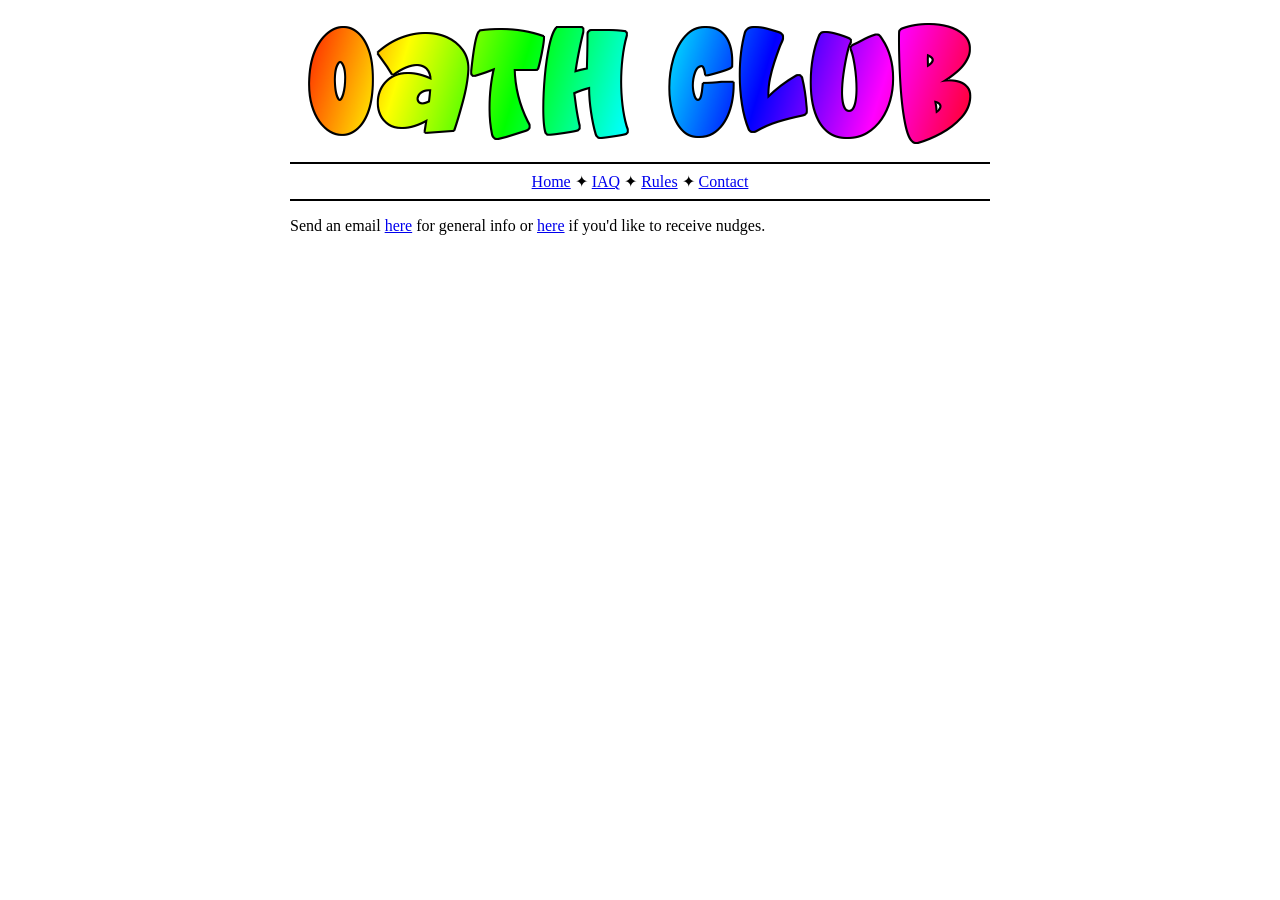
==== contact.html @ ae76c295 "contact page" ====
<!DOCTYPE html>
<html>
<head>
    <meta charset="utf-8">
    <title>Oath Club Nudge Service</title>
    <link rel="icon" type="image/x-icon" href="/images/red-book.ico">
    <link rel="stylesheet" href="./style.css">
</head>
<body>
    <div class="container">
        <center>
            <img src="./images/fun-logo-super-crown.png">
                <hr>
                    <a href="./index.html">Home</a> ✦ 
                    <a href="./iaq.html">IAQ</a> ✦ 
                    <a href="./rules.html">Rules</a> ✦ 
                    <a href="./contact.html">Contact</a>
                <hr>
        </center>
        <p>
            Send an email <a href="&#109;&#97;&#105;&#108;&#116;&#111;&#58;&#104;&#101;&#108;&#108;&#111;&#64;&#111;&#97;&#116;&#104;&#99;&#108;&#117;&#98;&#46;&#113;&#117;&#101;&#115;&#116;">here</a> for general info or <a href="&#109;&#97;&#105;&#108;&#116;&#111;&colon;&#110;&#117;&#100;&#103;&#101;&#115;&commat;&#111;&#97;&#116;&#104;&#99;&#108;&#117;&#98;&period;&#113;&#117;&#101;&#115;&#116;">here</a> if you'd like to receive nudges.
        </p>
        </div>
</body>
</html>
---- style.css ----
.container{
  width:700px;
  margin: 0 auto;
}
hr {
    height: 2px;
    background-color: black;
    border-width: 0;
}
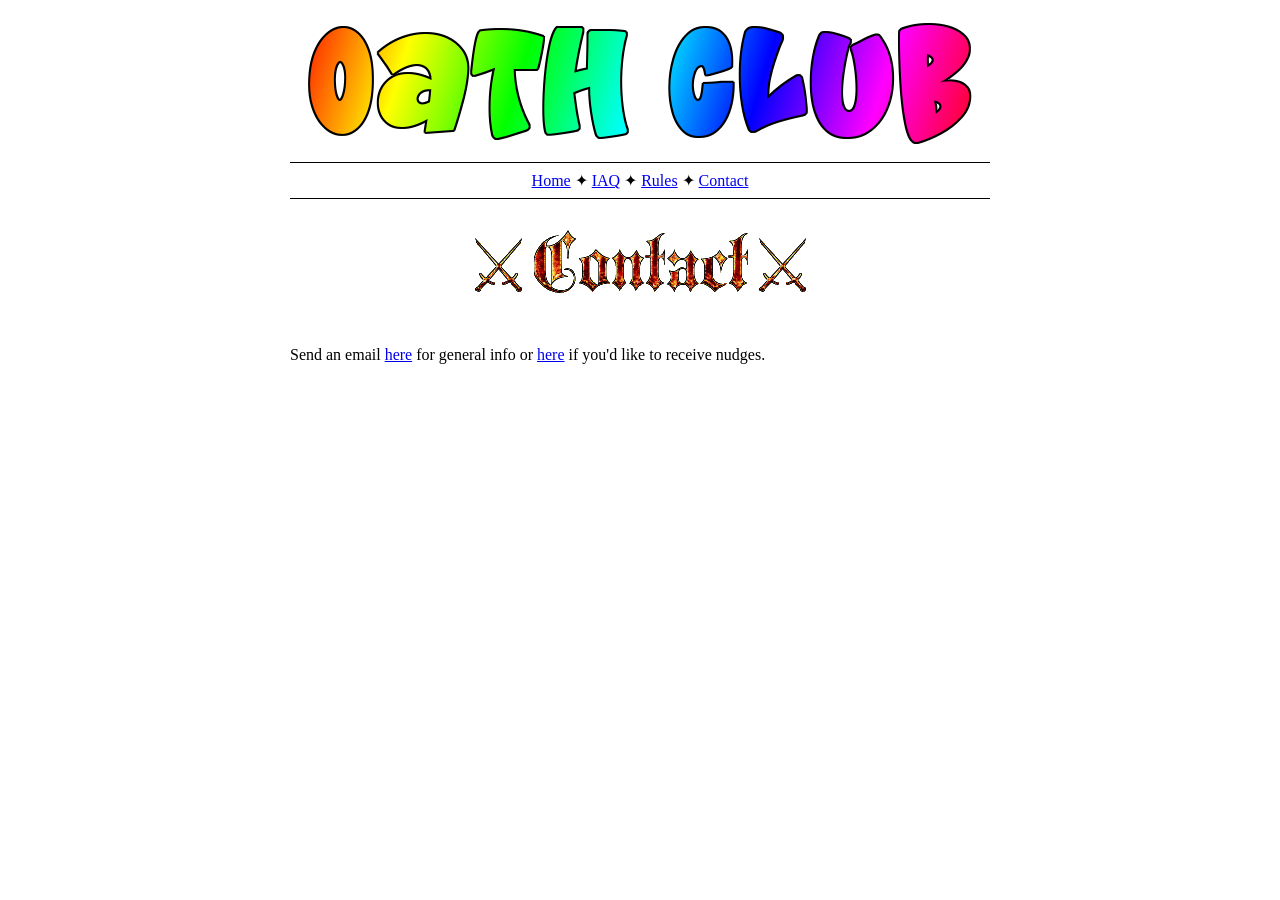
==== commit 5551ab1d: "silly titles" ====
--- a/contact.html
+++ b/contact.html
@@ -11,12 +11,13 @@
     <div class="container">
         <center>
             <img src="./images/fun-logo-super-crown.png">
-                <hr>
-                    <a href="./index.html">Home</a> ✦ 
-                    <a href="./iaq.html">IAQ</a> ✦ 
-                    <a href="./rules.html">Rules</a> ✦ 
-                    <a href="./contact.html">Contact</a>
-                <hr>
+            <hr>
+                <a href="./index.html">Home</a> ✦ 
+                <a href="./iaq.html">IAQ</a> ✦ 
+                <a href="./rules.html">Rules</a> ✦ 
+                <a href="./contact.html">Contact</a>
+            <hr>
+            <img src="./images/contact.gif">
         </center>
         <p>
             Send an email <a href="&#109;&#97;&#105;&#108;&#116;&#111;&#58;&#104;&#101;&#108;&#108;&#111;&#64;&#111;&#97;&#116;&#104;&#99;&#108;&#117;&#98;&#46;&#113;&#117;&#101;&#115;&#116;">here</a> for general info or <a href="&#109;&#97;&#105;&#108;&#116;&#111;&colon;&#110;&#117;&#100;&#103;&#101;&#115;&commat;&#111;&#97;&#116;&#104;&#99;&#108;&#117;&#98;&period;&#113;&#117;&#101;&#115;&#116;">here</a> if you'd like to receive nudges.
--- a/style.css
+++ b/style.css
@@ -3,7 +3,7 @@
   margin: 0 auto;
 }
 hr {
-    height: 2px;
+    height: 1px;
     background-color: black;
     border-width: 0;
 }
